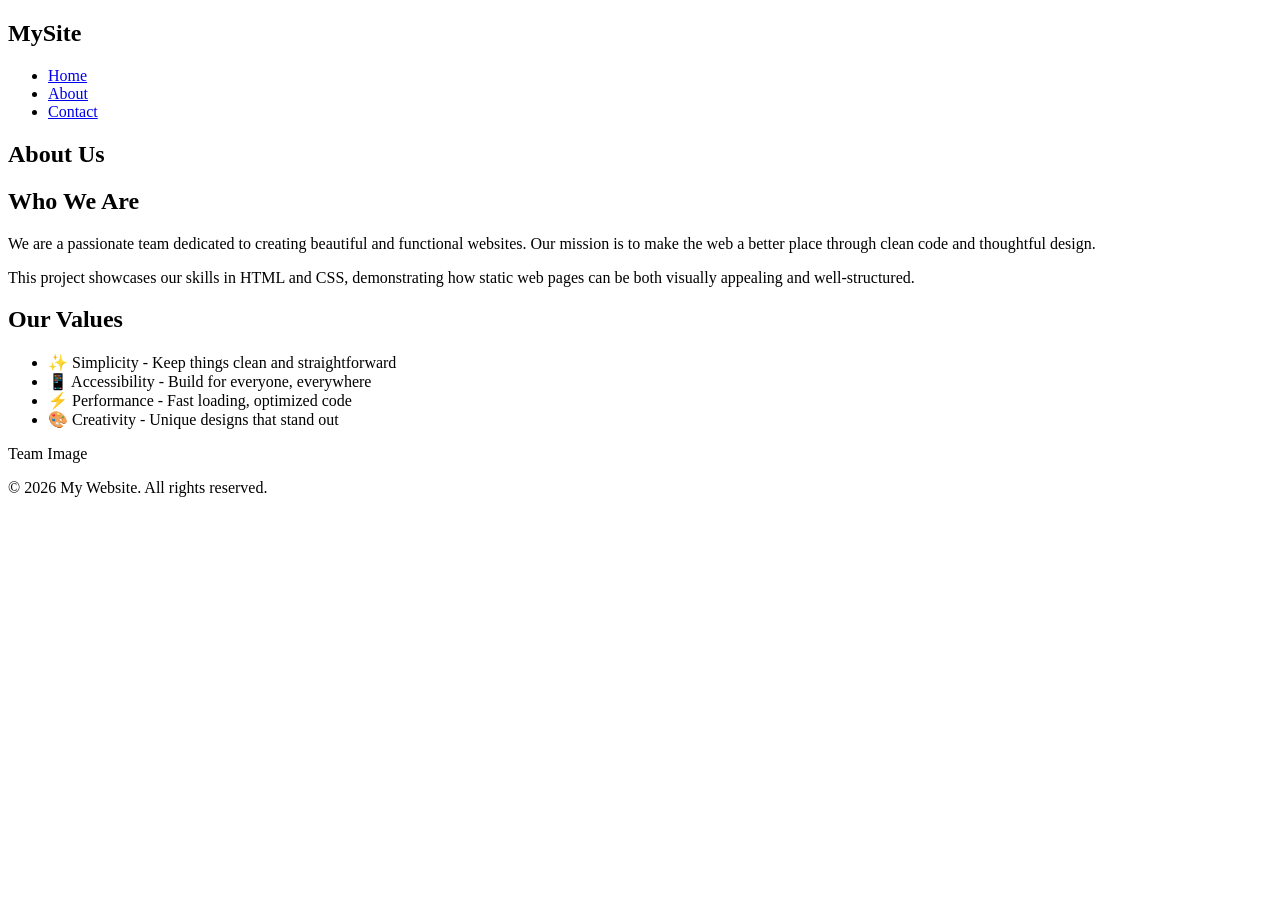
==== about.html @ 9af91371 "about" ====
<!doctype html>
<html lang="en">
  <head>
    <meta charset="UTF-8" />
    <meta name="viewport" content="width=device-width, initial-scale=1.0" />
    <title>My Website - About</title>
    <link rel="stylesheet" href="style.css" />
  </head>
  <body>
    <!-- Header / Navigation -->
    <header>
      <nav>
        <div class="logo">
          <h1>MySite</h1>
        </div>
        <ul class="nav-links">
          <li><a href="index.html">Home</a></li>
          <li><a href="about.html" class="active">About</a></li>
          <li><a href="contact.html">Contact</a></li>
        </ul>
      </nav>
    </header>

    <!-- Main Content -->
    <main>
      <section class="about-section">
        <h1>About Us</h1>
        <div class="about-content">
          <div class="about-text">
            <h2>Who We Are</h2>
            <p>
              We are a passionate team dedicated to creating beautiful and
              functional websites. Our mission is to make the web a better place
              through clean code and thoughtful design.
            </p>
            <p>
              This project showcases our skills in HTML and CSS, demonstrating
              how static web pages can be both visually appealing and
              well-structured.
            </p>

            <h2>Our Values</h2>
            <ul>
              <li>✨ Simplicity - Keep things clean and straightforward</li>
              <li>📱 Accessibility - Build for everyone, everywhere</li>
              <li>⚡ Performance - Fast loading, optimized code</li>
              <li>🎨 Creativity - Unique designs that stand out</li>
            </ul>
          </div>
          <div class="about-image">
            <div class="placeholder-image">
              <span>Team Image</span>
            </div>
          </div>
        </div>
      </section>
    </main>

    <!-- Footer -->
    <footer>
      <p>&copy; 2026 My Website. All rights reserved.</p>
    </footer>
  </body>
</html>
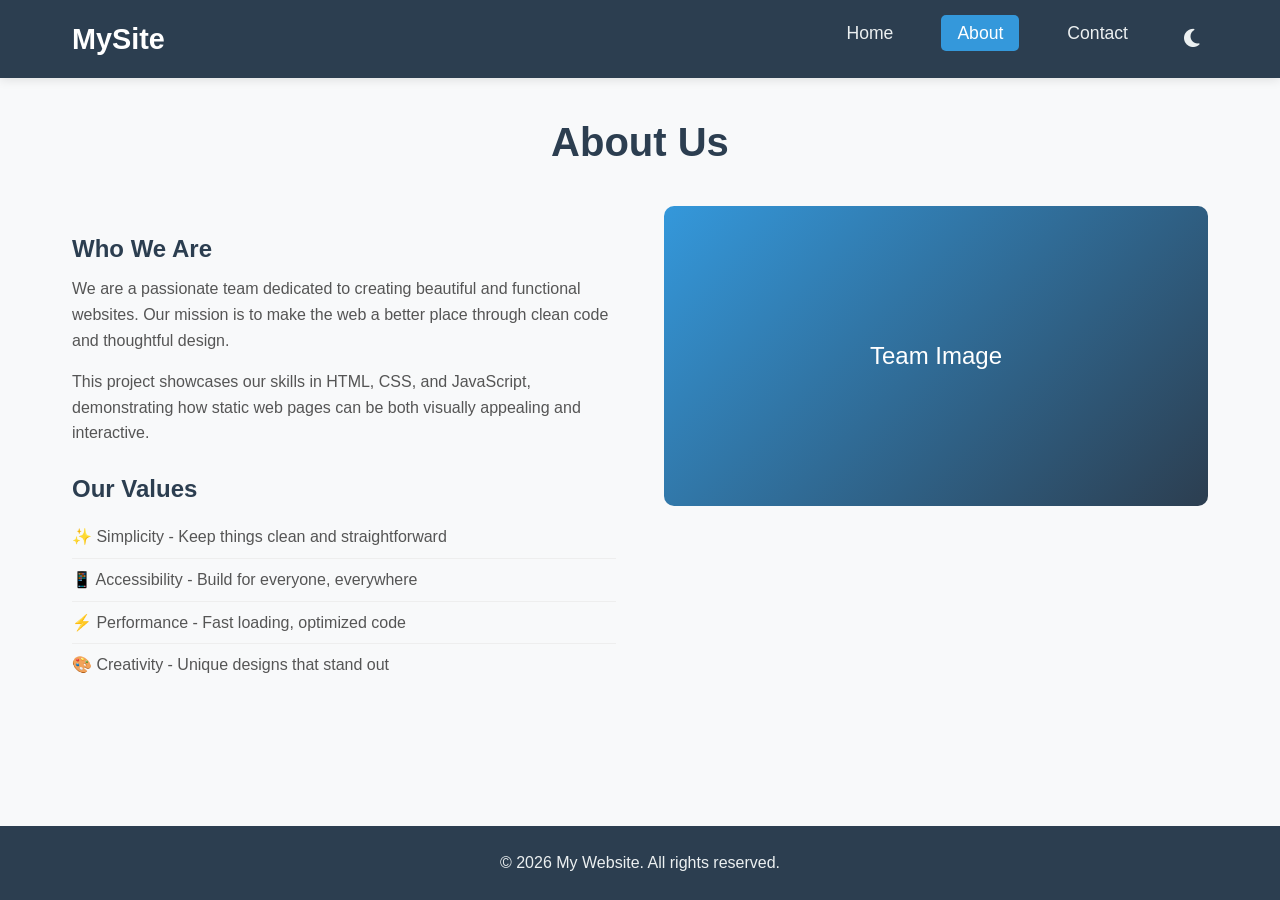
==== commit 60c447b4: "add js update all files" ====
--- a/about.html
+++ b/about.html
@@ -5,23 +5,37 @@
     <meta name="viewport" content="width=device-width, initial-scale=1.0" />
     <title>My Website - About</title>
     <link rel="stylesheet" href="style.css" />
+    <link
+      rel="stylesheet"
+      href="https://cdnjs.cloudflare.com/ajax/libs/font-awesome/6.4.0/css/all.min.css"
+    />
   </head>
   <body>
-    <!-- Header / Navigation -->
     <header>
       <nav>
         <div class="logo">
           <h1>MySite</h1>
         </div>
-        <ul class="nav-links">
+        <button class="hamburger" id="hamburger" aria-label="Toggle menu">
+          <i class="fas fa-bars"></i>
+        </button>
+        <ul class="nav-links" id="navLinks">
           <li><a href="index.html">Home</a></li>
           <li><a href="about.html" class="active">About</a></li>
           <li><a href="contact.html">Contact</a></li>
+          <li>
+            <button
+              class="theme-toggle"
+              id="themeToggle"
+              aria-label="Toggle theme"
+            >
+              <i class="fas fa-moon"></i>
+            </button>
+          </li>
         </ul>
       </nav>
     </header>
 
-    <!-- Main Content -->
     <main>
       <section class="about-section">
         <h1>About Us</h1>
@@ -34,9 +48,9 @@
               through clean code and thoughtful design.
             </p>
             <p>
-              This project showcases our skills in HTML and CSS, demonstrating
-              how static web pages can be both visually appealing and
-              well-structured.
+              This project showcases our skills in HTML, CSS, and JavaScript,
+              demonstrating how static web pages can be both visually appealing
+              and interactive.
             </p>
 
             <h2>Our Values</h2>
@@ -56,9 +70,13 @@
       </section>
     </main>
 
-    <!-- Footer -->
     <footer>
-      <p>&copy; 2026 My Website. All rights reserved.</p>
+      <p>
+        &copy; <span id="currentYear">2026</span> My Website. All rights
+        reserved.
+      </p>
     </footer>
+
+    <script src="script.js"></script>
   </body>
 </html>
--- a/style.css
+++ b/style.css
@@ -0,0 +1,528 @@
+/* ===== RESET & BASE ===== */
+* {
+  margin: 0;
+  padding: 0;
+  box-sizing: border-box;
+}
+
+body {
+  font-family: "Segoe UI", Tahoma, Geneva, Verdana, sans-serif;
+  line-height: 1.6;
+  color: #333;
+  background-color: #f8f9fa;
+  min-height: 100vh;
+  display: flex;
+  flex-direction: column;
+}
+
+/* ===== HEADER / NAVIGATION ===== */
+header {
+  background-color: #2c3e50;
+  padding: 1rem 0;
+  box-shadow: 0 2px 10px rgba(0, 0, 0, 0.1);
+  position: sticky;
+  top: 0;
+  z-index: 100;
+}
+
+nav {
+  max-width: 1200px;
+  margin: 0 auto;
+  padding: 0 2rem;
+  display: flex;
+  justify-content: space-between;
+  align-items: center;
+}
+
+.logo h1 {
+  color: #fff;
+  font-size: 1.8rem;
+  font-weight: 700;
+}
+
+.nav-links {
+  display: flex;
+  list-style: none;
+  gap: 2rem;
+}
+
+.nav-links a {
+  color: #ecf0f1;
+  text-decoration: none;
+  font-size: 1.1rem;
+  padding: 0.5rem 1rem;
+  border-radius: 5px;
+  transition: all 0.3s ease;
+}
+
+.nav-links a:hover {
+  background-color: #34495e;
+  color: #fff;
+}
+
+.nav-links a.active {
+  background-color: #3498db;
+  color: #fff;
+}
+
+/* ===== MAIN CONTENT ===== */
+main {
+  flex: 1;
+  max-width: 1200px;
+  margin: 0 auto;
+  padding: 2rem;
+  width: 100%;
+}
+
+/* ===== HERO SECTION (Homepage) ===== */
+.hero {
+  background: linear-gradient(135deg, #3498db, #2c3e50);
+  color: #fff;
+  padding: 4rem 2rem;
+  border-radius: 15px;
+  text-align: center;
+  margin-bottom: 3rem;
+}
+
+.hero h1 {
+  font-size: 3rem;
+  margin-bottom: 1rem;
+}
+
+.hero p {
+  font-size: 1.2rem;
+  margin-bottom: 2rem;
+  opacity: 0.9;
+}
+
+/* ===== BUTTONS ===== */
+.btn {
+  display: inline-block;
+  background-color: #fff;
+  color: #2c3e50;
+  padding: 0.8rem 2rem;
+  border-radius: 30px;
+  text-decoration: none;
+  font-weight: 600;
+  transition: all 0.3s ease;
+  border: none;
+  cursor: pointer;
+}
+
+.btn:hover {
+  transform: translateY(-2px);
+  box-shadow: 0 10px 20px rgba(0, 0, 0, 0.2);
+}
+
+.submit-btn {
+  background-color: #3498db;
+  color: #fff;
+  font-size: 1rem;
+  padding: 1rem 2rem;
+  width: 100%;
+}
+
+.submit-btn:hover {
+  background-color: #2980b9;
+}
+
+/* ===== FEATURES (Homepage) ===== */
+.features {
+  display: grid;
+  grid-template-columns: repeat(auto-fit, minmax(250px, 1fr));
+  gap: 2rem;
+  margin-top: 2rem;
+}
+
+.feature-card {
+  background: #fff;
+  padding: 2rem;
+  border-radius: 10px;
+  box-shadow: 0 5px 15px rgba(0, 0, 0, 0.08);
+  text-align: center;
+  transition: transform 0.3s ease;
+}
+
+.feature-card:hover {
+  transform: translateY(-5px);
+}
+
+.feature-card h3 {
+  color: #2c3e50;
+  margin-bottom: 0.5rem;
+}
+
+.feature-card p {
+  color: #666;
+}
+
+/* ===== ABOUT PAGE ===== */
+.about-section h1 {
+  font-size: 2.5rem;
+  color: #2c3e50;
+  margin-bottom: 2rem;
+  text-align: center;
+}
+
+.about-content {
+  display: grid;
+  grid-template-columns: 1fr 1fr;
+  gap: 3rem;
+  align-items: start;
+}
+
+.about-text h2 {
+  color: #2c3e50;
+  margin-top: 1.5rem;
+  margin-bottom: 0.5rem;
+}
+
+.about-text p {
+  color: #555;
+  margin-bottom: 1rem;
+}
+
+.about-text ul {
+  list-style: none;
+  padding: 0;
+}
+
+.about-text ul li {
+  padding: 0.5rem 0;
+  color: #555;
+  border-bottom: 1px solid #eee;
+}
+
+.about-text ul li:last-child {
+  border-bottom: none;
+}
+
+.placeholder-image {
+  background: linear-gradient(135deg, #3498db, #2c3e50);
+  height: 300px;
+  border-radius: 10px;
+  display: flex;
+  align-items: center;
+  justify-content: center;
+  color: #fff;
+  font-size: 1.5rem;
+}
+
+/* ===== CONTACT PAGE ===== */
+.contact-section h1 {
+  font-size: 2.5rem;
+  color: #2c3e50;
+  margin-bottom: 0.5rem;
+  text-align: center;
+}
+
+.contact-intro {
+  text-align: center;
+  color: #666;
+  margin-bottom: 2rem;
+}
+
+.contact-container {
+  display: grid;
+  grid-template-columns: 2fr 1fr;
+  gap: 3rem;
+}
+
+.contact-form {
+  background: #fff;
+  padding: 2rem;
+  border-radius: 10px;
+  box-shadow: 0 5px 15px rgba(0, 0, 0, 0.08);
+}
+
+.form-group {
+  margin-bottom: 1.5rem;
+}
+
+.form-group label {
+  display: block;
+  margin-bottom: 0.5rem;
+  font-weight: 600;
+  color: #2c3e50;
+}
+
+.form-group input,
+.form-group textarea {
+  width: 100%;
+  padding: 0.8rem;
+  border: 2px solid #e0e0e0;
+  border-radius: 8px;
+  font-size: 1rem;
+  font-family: inherit;
+  transition: border-color 0.3s ease;
+}
+
+.form-group input:focus,
+.form-group textarea:focus {
+  outline: none;
+  border-color: #3498db;
+}
+
+.contact-info {
+  display: flex;
+  flex-direction: column;
+  gap: 1.5rem;
+}
+
+.info-card {
+  background: #fff;
+  padding: 1.5rem;
+  border-radius: 10px;
+  box-shadow: 0 5px 15px rgba(0, 0, 0, 0.08);
+}
+
+.info-card h3 {
+  color: #2c3e50;
+  margin-bottom: 0.5rem;
+}
+
+.info-card p {
+  color: #666;
+}
+
+/* ===== FOOTER ===== */
+footer {
+  background-color: #2c3e50;
+  color: #ecf0f1;
+  text-align: center;
+  padding: 1.5rem;
+  margin-top: auto;
+}
+
+/* ===== RESPONSIVE DESIGN ===== */
+
+/* Tablets */
+@media (max-width: 768px) {
+  nav {
+    flex-direction: column;
+    gap: 1rem;
+  }
+
+  .nav-links {
+    gap: 1rem;
+    flex-wrap: wrap;
+    justify-content: center;
+  }
+
+  .hero h1 {
+    font-size: 2rem;
+  }
+
+  .about-content {
+    grid-template-columns: 1fr;
+  }
+
+  .contact-container {
+    grid-template-columns: 1fr;
+  }
+
+  .placeholder-image {
+    height: 200px;
+  }
+}
+
+/* Mobile Phones */
+@media (max-width: 480px) {
+  .hero {
+    padding: 2rem 1rem;
+  }
+
+  .hero h1 {
+    font-size: 1.5rem;
+  }
+
+  .features {
+    grid-template-columns: 1fr;
+  }
+
+  .nav-links a {
+    font-size: 0.9rem;
+    padding: 0.3rem 0.8rem;
+  }
+
+  .contact-form {
+    padding: 1.5rem;
+  }
+
+  main {
+    padding: 1rem;
+  }
+}
+
+/* ===== HAMBURGER MENU ===== */
+.hamburger {
+  display: none;
+  background: none;
+  border: none;
+  color: #fff;
+  font-size: 1.8rem;
+  cursor: pointer;
+  padding: 0.5rem;
+  transition: transform 0.3s ease;
+}
+
+.hamburger:hover {
+  transform: scale(1.1);
+}
+
+/* ===== THEME TOGGLE BUTTON ===== */
+.theme-toggle {
+  background: none;
+  border: none;
+  color: #ecf0f1;
+  font-size: 1.3rem;
+  cursor: pointer;
+  padding: 0.5rem;
+  transition: all 0.3s ease;
+}
+
+.theme-toggle:hover {
+  transform: rotate(20deg);
+}
+
+/* ===== DARK MODE ===== */
+body.dark-mode {
+  background-color: #1a1a2e;
+  color: #e0e0e0;
+}
+
+body.dark-mode header {
+  background-color: #16213e;
+}
+
+body.dark-mode .feature-card,
+body.dark-mode .contact-form,
+body.dark-mode .info-card {
+  background-color: #2a2a4a;
+  color: #e0e0e0;
+  box-shadow: 0 5px 15px rgba(0, 0, 0, 0.3);
+}
+
+body.dark-mode .feature-card h3,
+body.dark-mode .about-text h2 {
+  color: #e0e0e0;
+}
+
+body.dark-mode .feature-card p,
+body.dark-mode .about-text p,
+body.dark-mode .about-text ul li {
+  color: #b0b0b0;
+}
+
+body.dark-mode .form-group input,
+body.dark-mode .form-group textarea {
+  background-color: #3a3a5a;
+  color: #e0e0e0;
+  border-color: #4a4a6a;
+}
+
+body.dark-mode .form-group label {
+  color: #e0e0e0;
+}
+
+body.dark-mode .about-section h1,
+body.dark-mode .contact-section h1 {
+  color: #e0e0e0;
+}
+
+body.dark-mode .contact-intro {
+  color: #b0b0b0;
+}
+
+body.dark-mode .placeholder-image {
+  background: linear-gradient(135deg, #4a4a6a, #2a2a4a);
+}
+
+/* ===== ERROR MESSAGES ===== */
+.error-message {
+  display: none;
+  color: #e74c3c;
+  font-size: 0.85rem;
+  margin-top: 0.3rem;
+}
+
+.error-message.visible {
+  display: block;
+}
+
+.form-group.has-error input,
+.form-group.has-error textarea {
+  border-color: #e74c3c;
+}
+
+/* ===== FORM FEEDBACK ===== */
+.form-feedback {
+  margin-top: 1.5rem;
+  padding: 1rem;
+  border-radius: 8px;
+  display: none;
+}
+
+.form-feedback.success {
+  display: block;
+  background-color: #d4edda;
+  color: #155724;
+  border: 1px solid #c3e6cb;
+}
+
+.form-feedback .success-message {
+  display: flex;
+  align-items: center;
+  gap: 0.5rem;
+}
+
+.form-feedback .success-message i {
+  font-size: 1.5rem;
+}
+
+/* ===== RESPONSIVE - HAMBURGER ===== */
+@media (max-width: 768px) {
+  .hamburger {
+    display: block;
+  }
+
+  .nav-links {
+    display: none;
+    flex-direction: column;
+    width: 100%;
+    padding: 1rem 0;
+    gap: 0.5rem;
+    background-color: #2c3e50;
+    border-radius: 8px;
+    margin-top: 1rem;
+  }
+
+  .nav-links.show {
+    display: flex;
+  }
+
+  .nav-links a {
+    display: block;
+    padding: 0.8rem 1rem;
+    width: 100%;
+    text-align: center;
+  }
+
+  .nav-links li {
+    width: 100%;
+  }
+
+  .theme-toggle {
+    display: block;
+    margin: 0 auto;
+    font-size: 1.5rem;
+    padding: 0.8rem 1rem;
+    width: 100%;
+    text-align: center;
+    color: #ecf0f1;
+  }
+
+  body.dark-mode .nav-links {
+    background-color: #16213e;
+  }
+}
